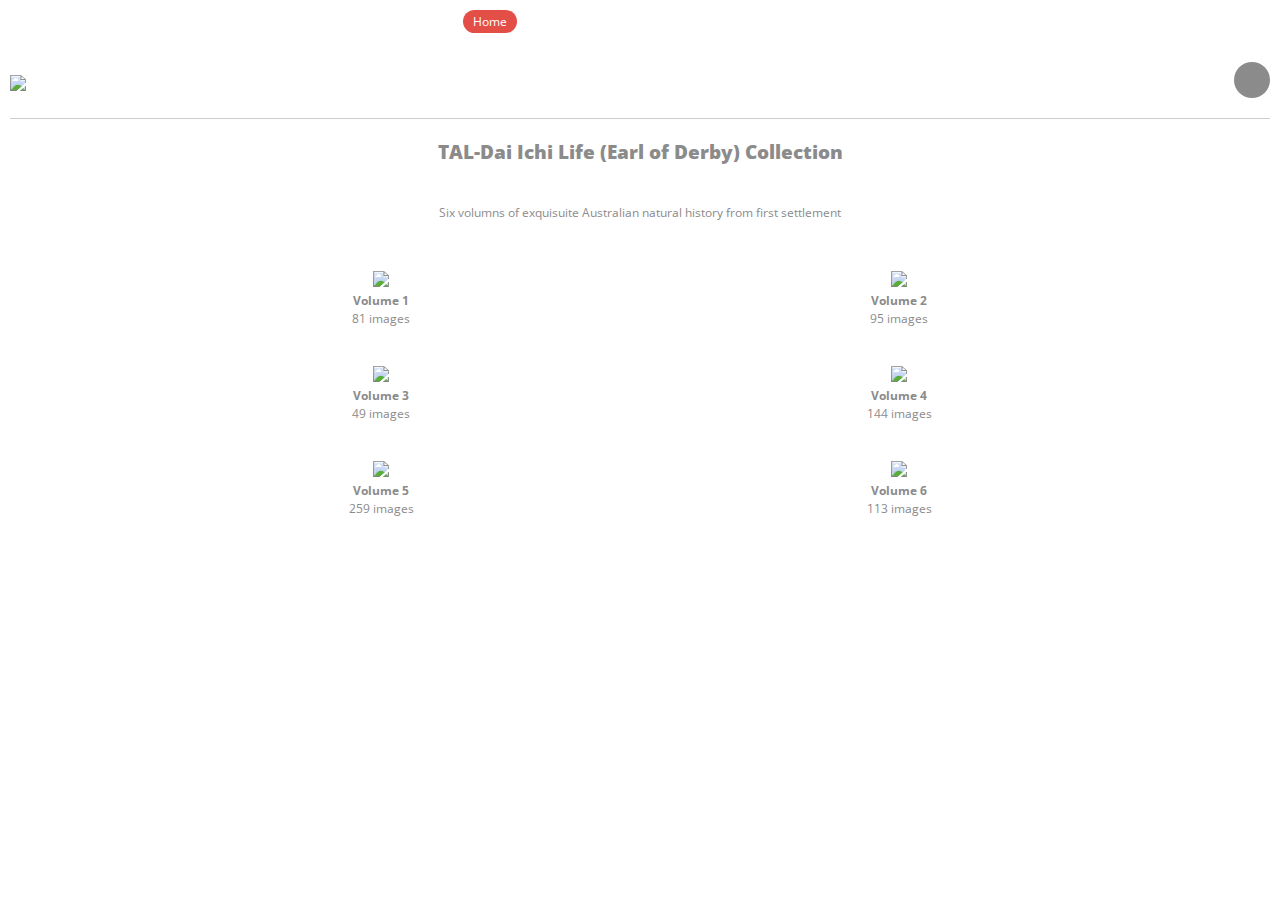
==== index.html @ ceefac2d "Initial build" ====
<!DOCTYPE html>
<head>
    <meta http-equiv="Content-Type" content="text/html; charset=utf-8" />
    <meta name="viewport" content="user-scalable=no, width=device-width, initial-scale=1.0, maximum-scale=1.0"/>
    <meta name="apple-mobile-web-app-capable" content="yes"/>
    <title>Artist Colony</title>
    <link rel="apple-touch-icon" sizes="114x114" href="images/splash/index@2x.png">
    <link rel="apple-touch-startup-image" href="images/splash/splash-screen.png" media="screen and (max-device-width: 320px)" />
    <link rel="apple-touch-startup-image" media="(max-device-width: 480px) and (-webkit-min-device-pixel-ratio: 2)" href="images/splash/splash-screen@2x.png" />
    
    <link href="style/style.css" rel="stylesheet" type="text/css">
    <link href="style/buttons.css" rel="stylesheet" type="text/css">
    <link href="style/retina.css" media="only screen and (-webkit-min-device-pixel-ratio: 2)" rel="stylesheet" />
    <link href="style/slider.css" rel="stylesheet" type="text/css">
    
    <script src="scripts/jquery.min.js"></script>
    <script src="scripts/retina.js"></script>
    <script src="scripts/klass.min.js"></script>
    <script src="scripts/photoswipe.js"></script>
    <script src="scripts/jquery-ui.min.js"></script>
    <script src="scripts/jquery.ui.touch-punch.js"></script>
    <script src="scripts/swipe.js"></script>
    <script src="scripts/derby_custom.js"></script>
</head>

<body>

<div class="navigation">
	<p>
    	<a class="selected-main-navigation" href="index.html">Home</a>
        <a href="derby1.html">Vol 1</a>
        <a href="derby2.html">Vol 2</a>
        <a href="derby3.html">Vol 3</a>
        <a href="derby4.html">Vol 4</a>
        <a href="derby5.html">Vol 5</a>
        <a href="derby6.html">Vol 6</a>
	</p>
</div>


<div class="header">
	<a class="go-logo" href="index.html"><img class="replace-2x" height="50" src="images/logo/logo.png" alt="img"></a>
    <a class="navigation-strip" href="home.html"></a>
    <div class="clear"></div>
</div>

<div class="decoration"></div>

<h3 class="big-text"><strong>TAL-Dai Ichi Life (Earl of Derby) Collection</strong></h3>
<p class="big-text">Six volumns of exquisuite Australian natural history from first settlement</p>

<div class="container">
  <div id="cbp-vm" class="cbp-vm-view-grid">
      <ul>
			<li><a href="derby1.html">
                <img src="http://acms.sl.nsw.gov.au/_DAMl/image/21/168/a5203012r.jpg" style="width: 125px;" />
                 <p class="big-text-nom"><strong>Volume 1</strong><br />81 images</p>
            </a></li>
            <li><a href="derby2.html">
                <img src="http://acms.sl.nsw.gov.au/_DAMl/image/21/166/a5304004r.jpg" style="width: 125px;" />
                <p class="big-text-nom"><strong>Volume 2</strong><br />95 images</p>
            </a></li>
            <li><a href="derby3.html">
                <img src="http://acms.sl.nsw.gov.au/_DAMl/image/21/166/a5205004r.jpg" style="width: 125px;" />
                <p class="big-text-nom"><strong>Volume 3</strong><br />49 images</p>
            </a></li>
            <li><a href="derby4.html">
               <img src="http://acms.sl.nsw.gov.au/_DAMl/image/21/166/a5206007r.jpg" style="width: 125px;" />
               <p class="big-text-nom"><strong>Volume 4</strong><br />144 images</p>
            </a></li>
            <li><a href="derby5.html">
                <img src="http://acms.sl.nsw.gov.au/_DAMl/image/21/166/a5207005r.jpg" style="width: 125px;" />
                <p class="big-text-nom"><strong>Volume 5</strong><br />259 images</p>
            </a></li>
            <li><a href="derby6.html">
                <img src="http://acms.sl.nsw.gov.au/_DAMl/image/21/167/a5208006r.jpg" style="width: 125px;" />
                <p class="big-text-nom"><strong>Volume 6</strong><br />113 images</p>
            </a></li>
        </ul>
	</div>
</div>


</body>

</html>
---- style/style.css ----
@charset "utf-8";
@import url(http://fonts.googleapis.com/css?family=Open+Sans:300italic,400italic,600italic,700italic,800italic,400,300,600,700,800);
@import url(http://fonts.googleapis.com/css?family=Satisfy);
/* CSS Document */

@media screen and (orientation:portrait){
	.landscape-mode{
		display:none;
	}
	.portrait-mode{
		display:block;
	}
}

@media screen and (orientation:landscape){
	.landscape-mode{
		display:block;
	}
	.portrait-mode{
		display:none;
	}
}

.landscape-mode p{
	padding-top:40px;
	font-size:12px;
	font-family:'Open Sans', sans-serif;
	color:#8b8b8b;
	text-shadow:0px 1px 0px #FFFFFF;
	width:300px;
	text-align:center;
	line-height:20px;
	margin-left:auto;
	margin-right:auto;
}

body{
	/* background-image:url(../images/bg/bg.png); */
	overflow-x:hidden;
}

*{
	margin:0px;
	padding:0px;
	border:0px;
	-webkit-text-size-adjust:none;
}

a{
	color:#e34e47;
	text-decoration:none;
	font-family:'Open Sans', sans-serif;
	font-size:12px;
}

p{
	font-size:12px;
	font-family:'Open Sans', sans-serif;
}

h1,h2,h3,h4,h5,h6{
	font-family:'Open Sans', sans-serif;
}

li{
	font-family:'Open Sans', sans-serif;
	line-height:18px;
}

.aspect-image{
	max-width:98.5%;
	display:block;
	margin-bottom:20px;
	padding:3px;
	-webkit-box-shadow: 0px 1px 1px 1px rgba(202, 202, 202, 0.8);
	-moz-box-shadow: 0px 1px 1px 1px rgba(202, 202, 202, 0.8);
	box-shadow: 0px 1px 1px 1px rgba(202, 202, 202, 0.8);
}

.image-caption{
	position:relative;
	z-index:99;
	min-width:98%;
	background-color:rgba(255,255,255,0.7);
	color:#333;
	margin-top:-47px;
	text-align:center;
	padding-top:5px;
	padding-bottom:5px;
}

/*////////////*/
/*Logo And Top*/
/*////////////*/

.logo{
	padding-top:20px;
	padding-bottom:10px;
	width:160px;
	margin:auto;
}

.sub-logo-text{
	text-align:center;
	font-size:12px;
	color:#8b8b8b;
	padding-bottom:10px;
	text-shadow:0px 1px 0px #ffffff;
	font-weight:300;
}

/*//////*/
/*Footer*/
/*//////*/

.footer p{
	margin-top:-10px;
	padding-bottom:20px;
	font-size:10px;
	color:#8b8b8b;
	text-align:center;
}

/*//////////////////*/
/*Notification Boxes*/
/*//////////////////*/

#no{
	font-size:10px;
}

#yes{
	font-size:10px;
}

.yes{
	display:none;
}

.drag-interface{display:block;}
.click-interface{display:none;}

.page-navigation{
	width:300px;
	margin:auto;
	margin-bottom:20px;
	
}

.page-navigation a{
	color:#484848;
	text-align:center;
	width:32.5%;
	display:inline-block;
}

.selected-page-nav{
	color:#FFFFFF!important;
	background-color:#484848;
	border-radius:16px;
	padding-bottom:3px;
	padding-top:3px;
}

.navigation p{
	text-align:center;
	padding-top:13px;
}

.navigation p a{
	color:#FFFFFF;
	padding-left:10px;
	padding-right:10px;
}

@media screen and (max-width: 340px){
  .navigation p a{
	  padding-left:5px;
	  padding-right:5px;
  }	
}

.selected-main-navigation{
	background-color:#e34e47!important;
	border-radius:15px;
	padding-top:3px;
	padding-bottom:3px;
}

/*/////////////////////////////////*/
/*/////////////////////////////////*/
/*/////////////////////////////////*/
/*/////////////////////////////////*/
/*/////////////////////////////////*/
/*/////////////////////////////////*/
/*/////////////////////////////////*/

/* HOME PAGE CSS STYLE GOES BELLOW */

/*/////////////////////////////////*/
/*/////////////////////////////////*/
/*/////////////////////////////////*/
/*/////////////////////////////////*/
/*/////////////////////////////////*/
/*/////////////////////////////////*/
/*/////////////////////////////////*/

.arrow-decoration{
	display:block;
	margin-bottom:50px;
	background-image:url(../images/decorations/arrow.png);
	background-repeat:no-repeat;
	width:107px;
	height:196px;
	margin:auto;
}

.arrow-decoration2{
	display:block;
	margin-bottom:50px;
	background-image:url(../images/decorations/arrow2.png);
	background-repeat:no-repeat;
	width:47px;
	height:186px;
	margin:auto;
}


.clear{
	clear:both;
}

.go-logo{
	padding-left:10px;
}

.go-logo img{
	font-size: 1px;
	/* padding-top:5px; */
}

.navigation-strip{
	display:block;
	float:right;
	margin-right:10px;
	width:16px;
	height:16px;
	background-color:#8b8b8b;
	background-image:url(../images/nav/arrow-down.png);
	background-position:center center;
	background-repeat:no-repeat;
	border-radius:45px;
	padding:10px;
}

.selected-navigation-strip{
	background-image:url(../images/nav/arrow-up.png);
}


.navigation{
	background-image:url(../images/bg/bg2.png);
	width:100%;
	height:40px;
	display:block;
	border-bottom:solid 2px #FFFFFF;
}

.navigation-strip{
	float:right;
	padding-right:10px;
}


.logo-small{
	float:left;
	padding-left:10px;
}

.header{
	padding-top:20px;
	margin-bottom:20px;
}

.decoration{
	background-color:#CCC;
	height:1px;
	margin-left:10px;
	margin-right:10px;
	display:block;	
	margin-bottom:20px;
}

.first-heading{
	padding-top:20px!important;
}

.big-heading{
	font-weight:400;
	color:#777777;
	text-shadow: 0px 2px 0px #FFFFFF;
	font-family: 'Satisfy', cursive;
	font-size:30px;
	text-align:center;
	padding-top:40px;
	padding-bottom:10px;
}

.big-text{
	color:#8b8b8b;
	text-shadow:0px 1px 0px #FFFFFF;
	width:90%;
	text-align:center;
	margin:auto;
	margin-bottom:40px;
}

.big-text-nom{
	color:#8b8b8b;
	text-shadow:0px 1px 0px #FFFFFF;
	width:90%;
	text-align:center;
	margin:auto;
}

.align-left{
	display:block;
	margin-left:10px;
	margin-right:10px;
	text-align:left!important;
}

.big-list-text{
	color:#8b8b8b;
	text-shadow:0px 1px 0px #FFFFFF;
	width:90%;
	text-align:center;
	margin:auto;
	list-style:none;
	margin-bottom:40px;
	margin-top:-30px;
	font-size:12px;
	list-style:circle;
	margin-left:10px;
	padding-left:20px;
}


.big-footer a{
	font-family:'Satisfy', cursive;
	font-size:18px;
	text-shadow: 0px 1px 0px #FFFFFF;
}

.big-footer{
	color:#8b8b8b;
	text-shadow: 0px 1px 0px #FFFFFF;
	font-family:'Satisfy', cursive;
	font-size:20px;
	line-height:30px;
	display:block;
	margin-left:10px;
	margin-right:10px;
	margin-bottom:20px;
	text-align:center;
}

/*/////////////////////////////////*/
/*/////////////////////////////////*/
/*/////////////////////////////////*/
/*/////////////////////////////////*/
/*/////////////////////////////////*/
/*/////////////////////////////////*/
/*/////////////////////////////////*/

/* ABOUT PAGE CSS STYLE GOES BELLOW*/

/*/////////////////////////////////*/
/*/////////////////////////////////*/
/*/////////////////////////////////*/
/*/////////////////////////////////*/
/*/////////////////////////////////*/
/*/////////////////////////////////*/
/*/////////////////////////////////*/

.container{
	display:block;
	margin-left:10px;
	margin-right:10px;
	margin-bottom:20px;
}

.container-title{
	color:#777777;
	text-shadow:0px 1px 0px #FFFFFF;
	font-weight:600;
	font-size:13px;
	text-align:left;
	padding-bottom:10px;
}

.standard-list{
	font-size:12px;
	color:#8b8b8b;
	text-shadow:0px 1px 0px;
	padding-left:25px;
	list-style:disc;
}

.icon-lists{
	font-size:12px;
	color:#8b8b8b;
	margin-bottom:-5px;
	
}

.icon-lists li{
	line-height:24px;
	list-style:none;
	padding-left:25px;
}


.list-add{
	background-image:url(../images/lists/add.png);
	background-repeat:no-repeat;
	background-position:0 3px;
}

.list-chart{
	background-image:url(../images/lists/chart.png);
	background-repeat:no-repeat;
	background-position:0 3px;
}

.list-chartflip{
	background-image:url(../images/lists/chartflip.png);
	background-repeat:no-repeat;
	background-position:0 3px;	
}

.list-close{
	background-image:url(../images/lists/close.png);
	background-repeat:no-repeat;
	background-position:0 3px;	
}

.list-down{
	background-image:url(../images/lists/down.png);
	background-repeat:no-repeat;
	background-position:0 3px;	
}

.list-error{
	background-image:url(../images/lists/errors.png);
	background-repeat:no-repeat;
	background-position:0 3px;	
}

.list-heart{
	background-image:url(../images/lists/heart.png);
	background-repeat:no-repeat;
	background-position:0 3px;	
}

.list-info{
	background-image:url(../images/lists/info.png);
	background-repeat:no-repeat;
	background-position:0 3px;	
}

.list-left{
	background-image:url(../images/lists/left.png);
	background-repeat:no-repeat;
	background-position:0 3px;	
}

.list-page{
	background-image:url(../images/lists/page.png);
	background-repeat:no-repeat;
	background-position:0 3px;	
}

.list-right{
	background-image:url(../images/lists/right.png);
	background-repeat:no-repeat;
	background-position:0 3px;	
}

.list-rss{
	background-image:url(../images/lists/rss.png);
	background-repeat:no-repeat;
	background-position:0 3px;	
}

.list-search{
	background-image:url(../images/lists/search.png);
	background-repeat:no-repeat;
	background-position:0 4px;	
}

.list-staroff{
	background-image:url(../images/lists/staroff.png);
	background-repeat:no-repeat;
	background-position:0 3px;	
}

.list-staron{
	background-image:url(../images/lists/staron.png);
	background-repeat:no-repeat;
	background-position:0 3px;	
}

.list-twitter{
	background-image:url(../images/lists/twitter.png);
	background-repeat:no-repeat;
	background-position:0 3px;	
}

.list-facebook{
	background-image:url(../images/lists/facebook.png);
	-webkit-background-size:14px 14px;
	background-repeat:no-repeat;
	background-position:1px 5px;	
}

.list-up{
	background-image:url(../images/lists/up.png);
	background-repeat:no-repeat;
	background-position:0 3px;	
}

.list-warning{
	background-image:url(../images/lists/warning.png);
	background-repeat:no-repeat;
	background-position:0 3px;	
}

.full-width{
	color:#8b8b8b;
	display:block;
	text-shadow:0px 1px 0px #FFFFFF;	
	margin-bottom:20px;
}

.column-two-one{
	color:#8b8b8b;
	float:left;
	width:45%;
	padding-right:25px;
	text-shadow:0px 1px 0px #FFFFFF;
}

.column-two-two{
	color:#8b8b8b;
	float:left;
	width:45%;
	text-shadow:0px 1px 0px #FFFFFF;
}

.column-three-one{
	color:#8b8b8b;
	float:left;
	width:30%;
	padding-right:12px;
}

.column-three-two{
	color:#8b8b8b;
	float:left;
	width:30%;
	padding-right:12px;
}

.column-three-three{
	color:#8b8b8b;
	float:left;
	width:30%;
}

.toggle-container{
	margin-bottom:15px;
}

.toggle-plus{
	font-size:12px;
	font-weight:600;
	color:#777;
	text-shadow:0px 1px 0px #FFFFFF;
	background-image:url(../images/lists/add.png);
	background-position:0 1px;
	background-repeat:no-repeat;
	padding-left:25px;
}

.toggle-plus-selected{
	background-image:url(../images/lists/close.png);
}

.toggle-arrow{
	font-size:12px;
	font-weight:600;
	color:#777;
	text-shadow:0px 1px 0px #FFFFFF;
	background-image:url(../images/lists/down.png);
	background-position:0 1px;
	background-repeat:no-repeat;
	padding-left:25px;
}

.toggle-arrow-selected{
	background-image:url(../images/lists/up.png);
}


.toggle-content{
	display:none;
	padding-top:10px;
	font-size:12px;
	color:#8b8b8b;
	text-shadow:0px 1px 0px #FFFFFF;
}

.two{display:none;}
.three{display:none;}


.checkbox-1{
	font-size:12px;
	padding-left:25px;
	color:#777;
	margin-bottom:15px;
	padding-bottom:1px;
	display:block;
	background-image:url(../images/ui/checkbox.png);
	background-position:0 1px;
	background-repeat:no-repeat;
}

.checkbox-1-selected{
	background-image:url(../images/ui/checkbox-selected.png);
}

.checkbox-2{
	font-size:12px;
	padding-left:25px;
	color:#777;
	margin-bottom:15px;
	padding-bottom:1px;
	display:block;
	background-image:url(../images/ui/checkbox2.png);
	background-repeat:no-repeat;
	background-position:0 1px;
}

.checkbox-2-selected{
	background-image:url(../images/ui/checkbox2-selected.png);
}

.radio-1{
	font-size:12px;
	padding-left:25px;
	color:#777;
	margin-bottom:15px;
	padding-bottom:1px;
	display:block;
	background-image:url(../images/ui/radio.png);
	background-repeat:no-repeat;
	background-position:0 1px;
}

.radio-1-selected{
	background-image:url(../images/ui/radio-selected.png);
}

.radio-2{
	font-size:12px;
	padding-left:25px;
	color:#777;
	display:block;
	margin-bottom:15px;
	padding-bottom:1px;
	background-image:url(../images/ui/radio2.png);
	background-repeat:no-repeat;
	background-position:0 1px;
}

.radio-2-selected{
	background-image:url(../images/ui/radio2-selected.png);
}

/*//////////////////*/
/*Notification Boxes*/
/*//////////////////*/

.notification-box-green{
	margin-bottom:15px;
	width:99.5%;
	height:32px;
	-webkit-border-radius: 4px;
	-moz-border-radius: 4px;
	border-radius: 4px;
	border-style:solid;
	border-width:1px;
	border-color:#3ca730;
	background-color: rgba(60, 167, 48, 0.3);
}

.notification-box-green a{
	display:block;
	overflow:hidden;
}


.notification-box-yellow{
	margin-bottom:15px;
	width:99.5%;
	height:32px;
	-webkit-border-radius: 4px;
	-moz-border-radius: 4px;
	border-radius: 4px;
	border-style:solid;
	border-width:1px;
	border-color:#cda51b;
	background-color: rgba(255, 210, 1, 0.5);
}

.notification-box-yellow a{
	display:block;
	overflow:hidden;
}

.notification-box-blue{
	margin-bottom:15px;
	width:99.5%;
	height:32px;
	-webkit-border-radius: 4px;
	-moz-border-radius: 4px;
	border-radius: 4px;
	border-style:solid;
	border-width:1px;
	border-color:#649bae;
	background-color: rgba(100, 155, 174, 0.5);
}

.notification-box-blue a{
	display:block;
	overflow:hidden;
}


.notification-box-red{
	margin-bottom:15px;
	width:99.5%;
	height:32px;
	-webkit-border-radius: 4px;
	-moz-border-radius: 4px;
	border-radius: 4px;
	border-style:solid;
	border-width:1px;
	border-color:#c24747;
	background-color: rgba(219, 84, 84, 0.5);
}

.notification-box-red a{
	display:block;
	overflow:hidden;
}

.notification-icon{
	padding-top:8px;
	padding-left:10px;
	float:left;
}

.notification-text{
	float:left;
	margin-top:8px;
	padding-left:20px;
}

@media screen and (min-width: 400px){
	.notification-quit-green{	margin-left:92%!important;	}
	.notification-quit-yellow{	margin-left:92%!important;	}
	.notification-quit-blue{	margin-left:92%!important;	}
	.notification-quit-red{		margin-left:92%!important;	}
}

.notification-quit-green{
	float:left;
	font-weight:bold;
	font-family:Verdana, Geneva, sans-serif;
	font-size:11px;
	padding-top:7px;
	margin-left:87%;
	position:absolute;
	color:#3ca730!important;
}

.notification-quit-yellow{
	float:left;
	font-weight:bold;
	font-family:Verdana, Geneva, sans-serif;
	font-size:11px;
	padding-top:7px;
	margin-left:87%;
	position:absolute;
	color:#cda51b!important;
}

.notification-quit-blue{
	float:left;
	font-weight:bold;
	font-family:Verdana, Geneva, sans-serif;
	font-size:11px;
	padding-top:7px;
	margin-left:87%;
	position:absolute;
	color:#649bae!important;
}

.notification-quit-red{
	float:left;
	font-weight:bold;
	font-family:Verdana, Geneva, sans-serif;
	font-size:11px;
	padding-top:7px;
	margin-left:87%;
	position:absolute;
	color:#c24747!important;
}

/*////////////*/
/*Contact Form*/
/*////////////*/

#nameError{
	position:absolute;
	font-size:12px;
	color:#e34e47;
	margin-top:-70px;
	right:10px;
}

#emailError{
	position:absolute;
	font-size:12px;
	color:#e34e47;
	margin-top:-70px;
	right:10px;
}

#emailError2{
	position:absolute;
	font-size:12px;
	color:#e34e47;
	margin-top:-70px;
	right:10px;
}

#messageError{
	position:absolute;
	font-size:12px;
	color:#e34e47;
	margin-top:-105px;
	right:10px;
}

.contactButton{
	margin-top:15px;
	padding: 10px 10px!important; 
}

.contactBut{
	padding:8px 10px!important;	
}
	
label#name_label{
	display:block;
	margin-top:-10px!important;
	font-family: 'PT Sans', sans-serif;
	font-weight:bold;
	font-size:14px;
	text-shadow:0px 1px 0px #ffffff;
	color:#5b5b5b;
	line-height:40px;
	padding-left:3px;
}
	
label#email_label{
	display:block;
	font-family: 'PT Sans', sans-serif;
	font-weight:bold;
	font-size:14px;
	text-shadow:0px 1px 0px #ffffff;
	color:#5b5b5b;
	line-height:40px;
	padding-left:3px;
}
	
label#message_label{
	display:block;
	font-family: 'PT Sans', sans-serif;
	font-weight:bold;
	font-size:14px;
	text-shadow:0px 1px 0px #ffffff;
	color:#5b5b5b;
	line-height:40px;
	padding-left:3px;
}

#contactName{
	width:92%;
	height:30px;
	padding-left:10px;
	padding-right:10px;
	margin-bottom:10px;
	text-transform:capitalize;
	border-style:solid;
	border-width:2px;
	border-color:#cacaca;
}

#contactName:focus{
	border-color:#e34e47;
}

#successMessage{
	margin-top:-10px!important;
	padding-bottom:181px;
}
	
#contactEmail{
	width:92%;
	height:30px;
	padding-left:10px;
	padding-right:10px;
	margin-bottom:10px;
	text-transform:lowercase;
	border-style:solid;
	border-width:2px;
	border-color:#cacaca;
}

#contactEmail:focus{
	border-color:#e34e47;
}
	
#contactMessage{
	padding:10px;	
	width:92%;
	height:50px;
	border-style:solid;
	border-width:2px;
	border-color:#cacaca;
}

#contactMessage:focus{
	border-color:#e34e47;
}

*, *:after, *:before {
    -moz-box-sizing: border-box;
}

.cbp-vm-grid:before {
	content: "\f00a";
}

/* Large grid view */
.cbp-vm-view-grid ul {
	text-align: center;
}

.cbp-vm-view-grid ul li {
	width: 40%;
	text-align: center;
	padding: 5px;
	margin: 5px 0 0;
	display: inline-block;
	min-height: 80px;
	vertical-align: top;
}

.cbp-vm-view-grid .cbp-vm-title {
	font-size: 2em;
}

.cbp-vm-view-grid .cbp-vm-details {
	max-width: 300px;
	min-height: 70px;
	margin: 0 auto;
} 

.cbp-vm-view-grid .cbp-vm-price {
	margin: 10px 0;
	font-size: 1.5em;
}

@media screen and (max-width: 57em) {
	.cbp-vm-view-grid ul li {
		width: 40%;
	}
}

@media screen and (max-width: 40.125em) {
	.cbp-vm-view-grid ul li {
		width: 40%;
	}
}
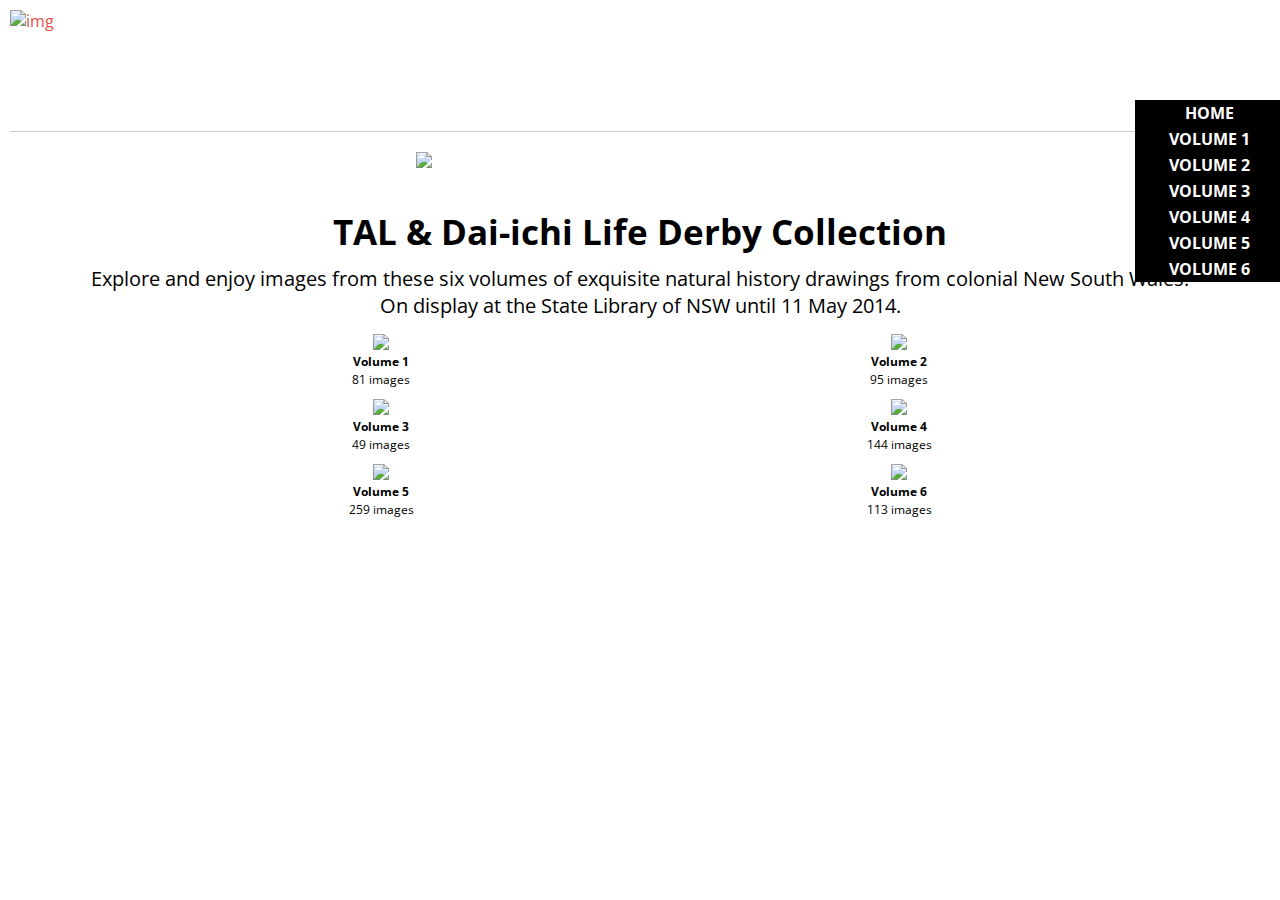
==== commit db0dd908: "Initial build" ====
--- a/index.html
+++ b/index.html
@@ -25,55 +25,54 @@
 
 <body>
 
-<div class="navigation">
-	<p>
-    	<a class="selected-main-navigation" href="index.html">Home</a>
-        <a href="derby1.html">Vol 1</a>
-        <a href="derby2.html">Vol 2</a>
-        <a href="derby3.html">Vol 3</a>
-        <a href="derby4.html">Vol 4</a>
-        <a href="derby5.html">Vol 5</a>
-        <a href="derby6.html">Vol 6</a>
-	</p>
-</div>
-
 
 <div class="header">
-	<a class="go-logo" href="index.html"><img class="replace-2x" height="50" src="images/logo/logo.png" alt="img"></a>
+	<a class="go-logo" href="index.html"><img id="logo" height="50" alt="img"></a>
     <a class="navigation-strip" href="home.html"></a>
+    <div class="navigation">
+        <li>
+        	<ul><a href="index.html" onclick="PageButtonClicked();">Home</a></ul>
+            <ul><a href="derby1.html" onclick="PageButtonClicked();">Volume 1</a></ul>
+            <ul><a href="derby2.html" onclick="PageButtonClicked();">Volume 2</a></ul>
+            <ul><a href="derby3.html" onclick="PageButtonClicked();">Volume 3</a></ul>
+            <ul><a href="derby4.html" onclick="PageButtonClicked();">Volume 4</a></ul>
+            <ul><a href="derby5.html" onclick="PageButtonClicked();">Volume 5</a></ul>
+            <ul><a href="derby6.html" onclick="PageButtonClicked();">Volume 6</a></ul>
+        </li>
+    </div>
     <div class="clear"></div>
 </div>
 
 <div class="decoration"></div>
-
-<h3 class="big-text"><strong>TAL-Dai Ichi Life (Earl of Derby) Collection</strong></h3>
-<p class="big-text">Six volumns of exquisuite Australian natural history from first settlement</p>
+<img class="sublogo" src="images/logo/flowerheader.png" width="35%" />
+<h3 class="big-heading"><strong>TAL & Dai-ichi Life Derby Collection</strong></h3>
+<p class="big-text">Explore and enjoy images from these six volumes of exquisite natural history drawings from colonial New South Wales.<br />On display at the State Library of NSW until 11 May 2014.</p>
 
 <div class="container">
   <div id="cbp-vm" class="cbp-vm-view-grid">
       <ul>
 			<li><a href="derby1.html">
-                <img src="http://acms.sl.nsw.gov.au/_DAMl/image/21/168/a5203012r.jpg" style="width: 125px;" />
+                <img src="images/vol/vol1.png" class="volumes" />
                  <p class="big-text-nom"><strong>Volume 1</strong><br />81 images</p>
             </a></li>
             <li><a href="derby2.html">
-                <img src="http://acms.sl.nsw.gov.au/_DAMl/image/21/166/a5304004r.jpg" style="width: 125px;" />
+                <img src="images/vol/vol2.png" class="volumes" />
                 <p class="big-text-nom"><strong>Volume 2</strong><br />95 images</p>
             </a></li>
             <li><a href="derby3.html">
-                <img src="http://acms.sl.nsw.gov.au/_DAMl/image/21/166/a5205004r.jpg" style="width: 125px;" />
+                <img src="images/vol/vol3.png" class="volumes" />
                 <p class="big-text-nom"><strong>Volume 3</strong><br />49 images</p>
             </a></li>
             <li><a href="derby4.html">
-               <img src="http://acms.sl.nsw.gov.au/_DAMl/image/21/166/a5206007r.jpg" style="width: 125px;" />
+               <img src="images/vol/vol4.png" class="volumes" />
                <p class="big-text-nom"><strong>Volume 4</strong><br />144 images</p>
             </a></li>
             <li><a href="derby5.html">
-                <img src="http://acms.sl.nsw.gov.au/_DAMl/image/21/166/a5207005r.jpg" style="width: 125px;" />
+                <img src="images/vol/vol5.png" class="volumes" />
                 <p class="big-text-nom"><strong>Volume 5</strong><br />259 images</p>
             </a></li>
             <li><a href="derby6.html">
-                <img src="http://acms.sl.nsw.gov.au/_DAMl/image/21/167/a5208006r.jpg" style="width: 125px;" />
+                <img src="images/vol/vol6.png" class="volumes" />
                 <p class="big-text-nom"><strong>Volume 6</strong><br />113 images</p>
             </a></li>
         </ul>
--- a/style/style.css
+++ b/style/style.css
@@ -50,7 +50,7 @@
 	color:#e34e47;
 	text-decoration:none;
 	font-family:'Open Sans', sans-serif;
-	font-size:12px;
+	font-size:16px;
 }
 
 p{
@@ -171,6 +171,14 @@
 	color:#FFFFFF;
 	padding-left:10px;
 	padding-right:10px;
+	margin: 20px;
+}
+
+.navigation p a:hover{
+	background-color:#E34E47;
+	border-radius:16px;
+	padding-bottom:3px;
+	padding-top:3px;
 }
 
 @media screen and (max-width: 340px){
@@ -234,41 +242,168 @@
 	padding-left:10px;
 }
 
-.go-logo img{
+.go-logo img {
+	content:url(../images/logo/artist_colony_vertical.png);
+	background-repeat: no-repeat;
+	width: auto; /*or your image's width*/
+	height: auto; /*or your image's height*/
+	margin: 0;
+	padding: 0;
+}
+
+/* adjust widths for each sizes */
+@media screen and (min-width: 500px){
+	.go-logo img {
+		content:url(../images/logo/banner_artist_colony_420.png);	
+	}
+}
+
+@media screen and (min-width: 720px){
+	.go-logo img {
+		content:url(../images/logo/banner_artist_colony_640.png);	
+	}
+}
+
+@media screen and (min-width: 940px){
+	.go-logo img {
+		content:url(../images/logo/banner_artist_colony_860.png);	
+	}
+}
+
+.volumes {
 	font-size: 1px;
-	/* padding-top:5px; */
+	width: 120px;
+}
+
+/* adjust widths for each sizes */
+@media screen and (min-width: 500px){
+	.volumes {
+		width: 180px;
+	}	
+}
+
+@media screen and (min-width: 720px){
+	.volumes {
+		width: 270px;
+	}	
+}
+
+@media screen and (min-width: 940px){
+	.volumes {
+		width: 360px;
+	}	
 }
 
 .navigation-strip{
-	display:block;
+	display: block;
 	float:right;
-	margin-right:10px;
-	width:16px;
-	height:16px;
-	background-color:#8b8b8b;
-	background-image:url(../images/nav/arrow-down.png);
-	background-position:center center;
-	background-repeat:no-repeat;
-	border-radius:45px;
-	padding:10px;
+	width:50px;
+	height:50px;
+	background-color: #fff;
+	background-image:url(../images/icons/nav@2x.png);
+	background-position:center;
+	background-repeat:no-repeat;
+	font-size: 1px;
 }
 
 .selected-navigation-strip{
-	background-image:url(../images/nav/arrow-up.png);
+	/* background-image:url(../images/icons/nav@2x.png); */
+	background-image:url(../images/icons/nav@2x.png);
+	font-size: 1px;
 }
 
 
 .navigation{
-	background-image:url(../images/bg/bg2.png);
-	width:100%;
-	height:40px;
-	display:block;
-	border-bottom:solid 2px #FFFFFF;
-}
-
-.navigation-strip{
-	float:right;
-	padding-right:10px;
+	width: 140px;
+	float: right;
+	position:fixed;
+	top:58px;
+	right:5px;
+}
+
+/* To Top */
+
+#toTop {
+	position: absolute;
+	right: 0;
+	background: url(../images/nav/totop.png) no-repeat;
+	display: block;
+	width: 26px;
+	height: 103px;
+	text-indent: -9999px;
+	bottom: 10%;
+	position: fixed;
+	z-index: 999;
+	cursor: pointer;
+	border: none;
+}
+
+#toTop:hover {
+	text-decoration: none;
+	border: none;
+	background: url(../images/nav/totop-hover.png) no-repeat;
+}
+
+
+.navigation li {
+	list-style-type:none;
+	margin:0;
+	padding:0;
+}
+
+.navigation li ul {
+	list-style-type:none;
+	margin:0;
+	padding:0;
+}
+.navigation li ul a:link,a:visited{
+  display:block;
+  font-weight:bold;
+  color:#FFFFFF;
+  background-color:#000;
+  width:140px;
+  height: 100%;
+  text-align:center;
+  padding:4px;
+  text-decoration:none;
+  text-transform:uppercase;
+}
+.navigation li ul a:hover,a:active{
+	background-color:#7A991A;
+}
+
+/* change position of nav icon based on width */
+/* adjust widths for each sizes */
+@media screen and (min-width: 500px){
+	.navigation-strip{
+		height: 54px;	
+	}
+	.navigation {
+	 	top:62px;
+	}
+}
+
+@media screen and (min-width: 720px){
+	.navigation-strip{
+		height: 83px;	
+	}
+	.navigation {
+	 	top:80px;
+	}
+}
+
+@media screen and (min-width: 940px){
+	.navigation-strip{
+		height: 111px;	
+	}
+	.navigation {
+	 	top:100px;
+	}
+}
+
+.sublogo {
+	display : block;
+    margin : auto;	
 }
 
 
@@ -278,8 +413,8 @@
 }
 
 .header{
-	padding-top:20px;
-	margin-bottom:20px;
+	padding-top:10px;
+	margin-bottom:10px;
 }
 
 .decoration{
@@ -297,26 +432,26 @@
 
 .big-heading{
 	font-weight:400;
-	color:#777777;
+	color:#000;
 	text-shadow: 0px 2px 0px #FFFFFF;
-	font-family: 'Satisfy', cursive;
-	font-size:30px;
+	font-size:35px;
 	text-align:center;
 	padding-top:40px;
 	padding-bottom:10px;
 }
 
 .big-text{
-	color:#8b8b8b;
+	color:#000;
 	text-shadow:0px 1px 0px #FFFFFF;
-	width:90%;
+	width:100%;
+	font-size:20px;
 	text-align:center;
 	margin:auto;
-	margin-bottom:40px;
+	margin-bottom:10px;
 }
 
 .big-text-nom{
-	color:#8b8b8b;
+	color:#000;
 	text-shadow:0px 1px 0px #FFFFFF;
 	width:90%;
 	text-align:center;
@@ -976,9 +1111,9 @@
 	width: 40%;
 	text-align: center;
 	padding: 5px;
-	margin: 5px 0 0;
+	/* margin: 5px 0 0; */
 	display: inline-block;
-	min-height: 80px;
+	/* min-height: 80px; */
 	vertical-align: top;
 }
 
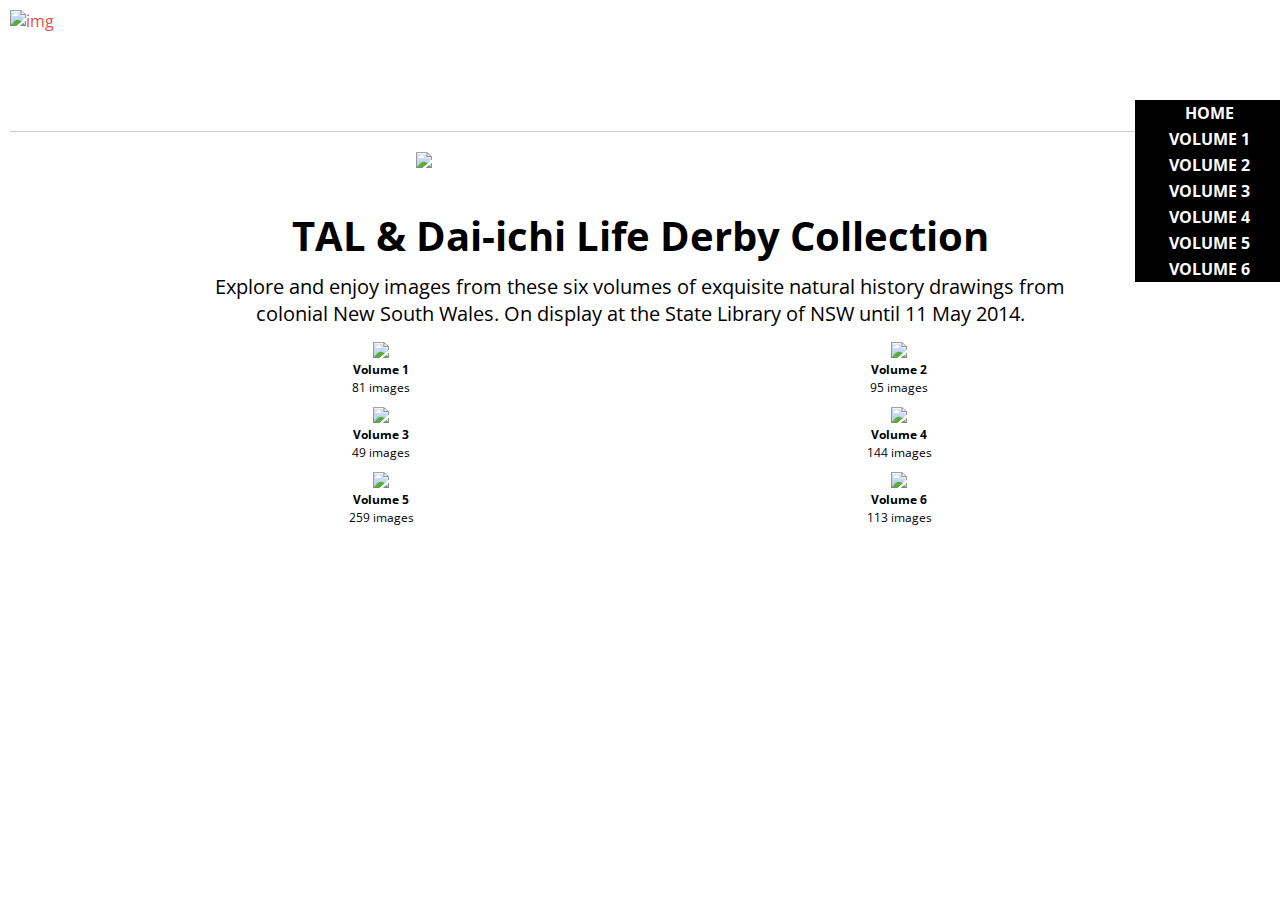
==== commit 627f5410: "Initial build" ====
--- a/index.html
+++ b/index.html
@@ -46,7 +46,7 @@
 <div class="decoration"></div>
 <img class="sublogo" src="images/logo/flowerheader.png" width="35%" />
 <h3 class="big-heading"><strong>TAL & Dai-ichi Life Derby Collection</strong></h3>
-<p class="big-text">Explore and enjoy images from these six volumes of exquisite natural history drawings from colonial New South Wales.<br />On display at the State Library of NSW until 11 May 2014.</p>
+<p class="big-text">Explore and enjoy images from these six volumes of exquisite natural history drawings from colonial New South Wales. On display at the State Library of NSW until 11 May 2014.</p>
 
 <div class="container">
   <div id="cbp-vm" class="cbp-vm-view-grid">
--- a/style/style.css
+++ b/style/style.css
@@ -243,7 +243,7 @@
 }
 
 .go-logo img {
-	content:url(../images/logo/artist_colony_vertical.png);
+	content:url(../images/logo/artist_colony_vertical2.png);
 	background-repeat: no-repeat;
 	width: auto; /*or your image's width*/
 	height: auto; /*or your image's height*/
@@ -434,7 +434,7 @@
 	font-weight:400;
 	color:#000;
 	text-shadow: 0px 2px 0px #FFFFFF;
-	font-size:35px;
+	font-size:20px;
 	text-align:center;
 	padding-top:40px;
 	padding-bottom:10px;
@@ -443,11 +443,74 @@
 .big-text{
 	color:#000;
 	text-shadow:0px 1px 0px #FFFFFF;
-	width:100%;
-	font-size:20px;
+	width:70%;
+	font-size:11px;
 	text-align:center;
 	margin:auto;
 	margin-bottom:10px;
+}
+
+/* adjust widths for each sizes */
+@media screen and (max-width: 320px){
+	.big-text{
+		width:95%;
+	}
+}
+@media screen and (max-width: 400px){
+	.big-text{
+		width:90%;
+	}
+}
+
+@media screen and (max-width: 495px){
+	.big-text{
+		width:80%;
+	}
+}
+
+@media screen and (min-width: 500px){
+	.big-heading{
+		font-size:24px;
+	}
+	.big-text{
+		font-size:13px;
+	}
+}
+
+@media screen and (min-width: 650px){
+	.big-heading{
+		font-size:28px;
+	}
+	.big-text{
+		font-size:14px;
+	}	
+}
+
+@media screen and (min-width: 800px){
+	.big-heading{
+		font-size:32px;
+	}
+	.big-text{
+		font-size:15px;
+	}	
+}
+
+@media screen and (min-width: 950px){
+	.big-heading{
+		font-size:36px;
+	}
+	.big-text{
+		font-size:16px;
+	}	
+}
+
+@media screen and (min-width: 1100px){
+	.big-heading{
+		font-size:40px;
+	}
+	.big-text{
+		font-size:20px;
+	}	
 }
 
 .big-text-nom{
